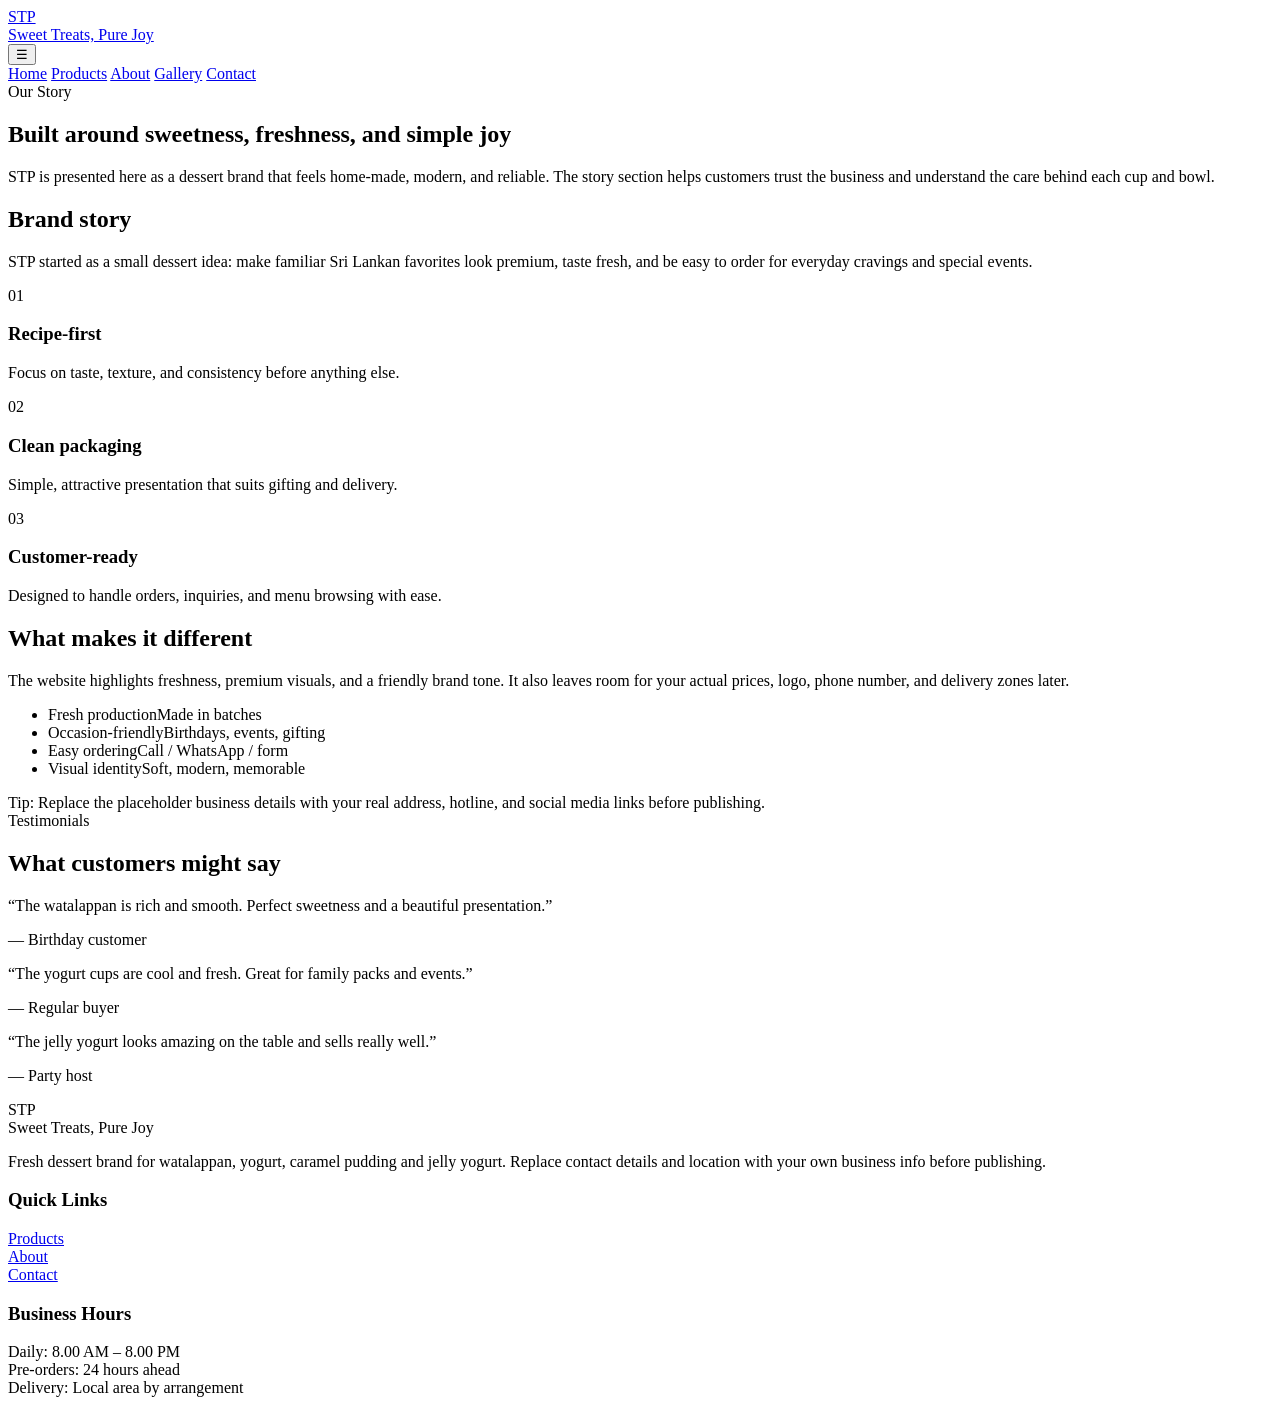
==== about.html @ 632a2897 "Add files via upload" ====
<!doctype html>
<html lang="en">
<head>
  <meta charset="utf-8" />
  <meta name="viewport" content="width=device-width, initial-scale=1" />
  <title>About | STP</title>
  <meta name="description" content="STP dessert business website - Watalappan, yogurt, caramel pudding, jelly yogurt." />
  <link rel="stylesheet" href="assets/style.css" />
</head>
<body>
  <header>
    <div class="container nav">
      <a class="brand" href="index.html" aria-label="STP home">
        <span class="logo" aria-hidden="true"></span>
        <span>
          <div>STP</div>
          <div class="small">Sweet Treats, Pure Joy</div>
        </span>
      </a>
      <button class="menu-btn" aria-label="Menu">☰</button>
      <nav class="nav-links" aria-label="Main navigation">
        <a href="index.html">Home</a>
        <a href="products.html">Products</a>
        <a href="about.html">About</a>
        <a href="gallery.html">Gallery</a>
        <a href="contact.html">Contact</a>
      </nav>
    </div>
  </header>
  
  <main>
    <section class="page-hero">
      <div class="container panel reveal">
        <span class="badge">Our Story</span>
        <h1>Built around sweetness, freshness, and simple joy</h1>
        <p>STP is presented here as a dessert brand that feels home-made, modern, and reliable. The story section helps customers trust the business and understand the care behind each cup and bowl.</p>
      </div>
    </section>

    <section class="section">
      <div class="container split">
        <div class="card reveal">
          <h2>Brand story</h2>
          <p>STP started as a small dessert idea: make familiar Sri Lankan favorites look premium, taste fresh, and be easy to order for everyday cravings and special events.</p>
          <div class="timeline" style="margin-top:16px">
            <div class="timeline-item">
              <div class="year">01</div>
              <div>
                <h3>Recipe-first</h3>
                <p>Focus on taste, texture, and consistency before anything else.</p>
              </div>
            </div>
            <div class="timeline-item">
              <div class="year">02</div>
              <div>
                <h3>Clean packaging</h3>
                <p>Simple, attractive presentation that suits gifting and delivery.</p>
              </div>
            </div>
            <div class="timeline-item">
              <div class="year">03</div>
              <div>
                <h3>Customer-ready</h3>
                <p>Designed to handle orders, inquiries, and menu browsing with ease.</p>
              </div>
            </div>
          </div>
        </div>

        <div class="card reveal">
          <h2>What makes it different</h2>
          <p class="small">The website highlights freshness, premium visuals, and a friendly brand tone. It also leaves room for your actual prices, logo, phone number, and delivery zones later.</p>
          <ul class="list" style="margin-top:14px">
            <li><span>Fresh production</span><span class="small">Made in batches</span></li>
            <li><span>Occasion-friendly</span><span class="small">Birthdays, events, gifting</span></li>
            <li><span>Easy ordering</span><span class="small">Call / WhatsApp / form</span></li>
            <li><span>Visual identity</span><span class="small">Soft, modern, memorable</span></li>
          </ul>
          <div class="note" style="margin-top:14px">Tip: Replace the placeholder business details with your real address, hotline, and social media links before publishing.</div>
        </div>
      </div>
    </section>

    <section class="section">
      <div class="container">
        <div class="section-title reveal">
          <div>
            <span class="badge">Testimonials</span>
            <h2>What customers might say</h2>
          </div>
        </div>
        <div class="grid cards-3">
          <div class="card reveal"><p>“The watalappan is rich and smooth. Perfect sweetness and a beautiful presentation.”</p><p class="small">— Birthday customer</p></div>
          <div class="card reveal"><p>“The yogurt cups are cool and fresh. Great for family packs and events.”</p><p class="small">— Regular buyer</p></div>
          <div class="card reveal"><p>“The jelly yogurt looks amazing on the table and sells really well.”</p><p class="small">— Party host</p></div>
        </div>
      </div>
    </section>
  </main>

  <footer>
    <div class="container footer-grid">
      <div class="reveal">
        <div class="brand" style="margin-bottom:12px"><span class="logo"></span><span><div>STP</div><div class="small">Sweet Treats, Pure Joy</div></span></div>
        <p class="small">Fresh dessert brand for watalappan, yogurt, caramel pudding and jelly yogurt. Replace contact details and location with your own business info before publishing.</p>
      </div>
      <div class="reveal">
        <h3>Quick Links</h3>
        <p class="small"><a href="products.html">Products</a><br><a href="about.html">About</a><br><a href="contact.html">Contact</a></p>
      </div>
      <div class="reveal">
        <h3>Business Hours</h3>
        <p class="small">Daily: 8.00 AM – 8.00 PM<br>Pre-orders: 24 hours ahead<br>Delivery: Local area by arrangement</p>
      </div>
    </div>
  </footer>
  <script src="assets/script.js"></script>
</body>
</html>
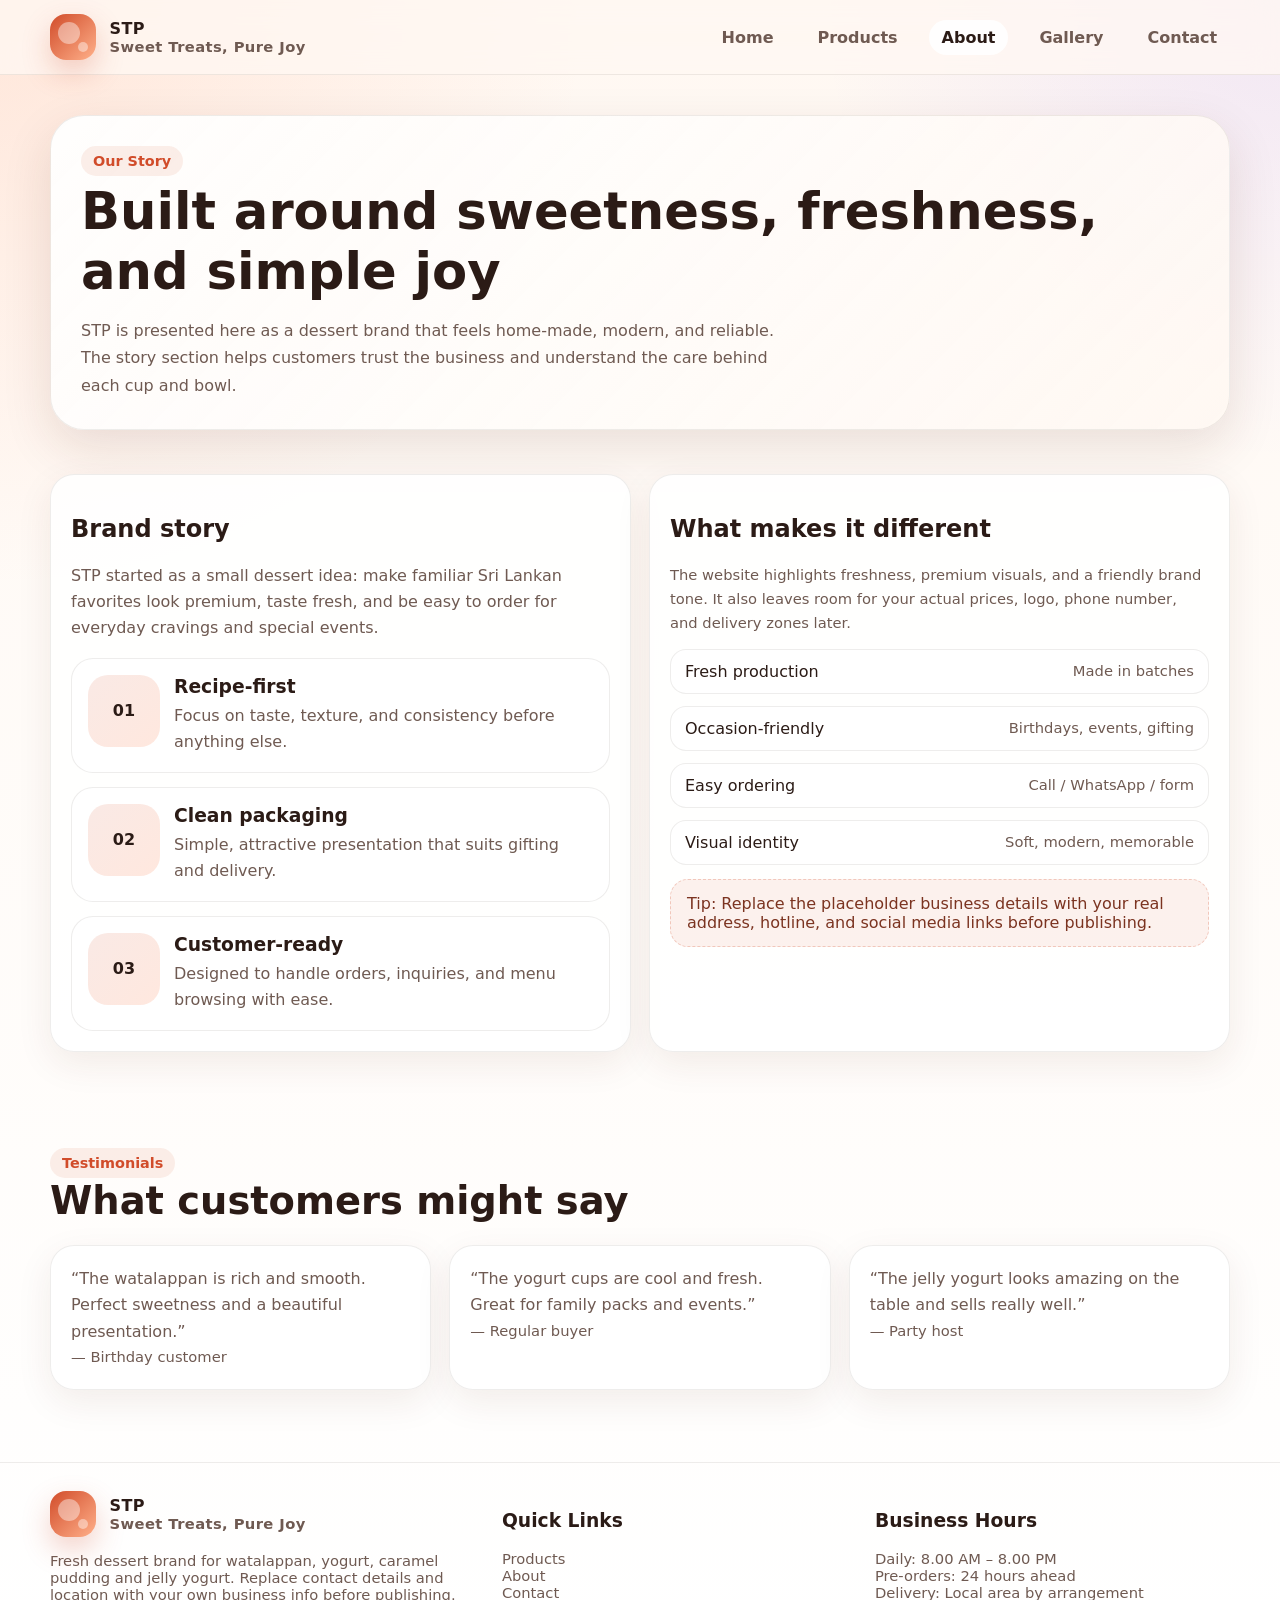
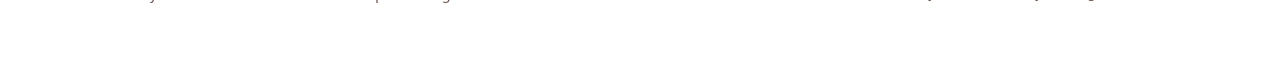
==== commit 3f1bce03: "Update about.html" ====
--- a/about.html
+++ b/about.html
@@ -5,7 +5,7 @@
   <meta name="viewport" content="width=device-width, initial-scale=1" />
   <title>About | STP</title>
   <meta name="description" content="STP dessert business website - Watalappan, yogurt, caramel pudding, jelly yogurt." />
-  <link rel="stylesheet" href="assets/style.css" />
+  <link rel="stylesheet" href="style.css" />
 </head>
 <body>
   <header>
@@ -114,6 +114,6 @@
       </div>
     </div>
   </footer>
-  <script src="assets/script.js"></script>
+  <script src="script.js"></script>
 </body>
-</html>+</html>
--- a/style.css
+++ b/style.css
@@ -0,0 +1,336 @@
+
+:root{
+  --bg: #fff8f2;
+  --bg-2:#fff0e4;
+  --card:#ffffff;
+  --text:#2b1b16;
+  --muted:#6f5a52;
+  --brand:#d14c2a;
+  --brand-2:#ff8a5b;
+  --brand-3:#7b4dff;
+  --line: rgba(43,27,22,.10);
+  --shadow: 0 18px 50px rgba(83, 34, 18, .12);
+  --radius: 24px;
+}
+*{box-sizing:border-box}
+html{scroll-behavior:smooth}
+body{
+  margin:0;
+  font-family: Inter, system-ui, -apple-system, BlinkMacSystemFont, "Segoe UI", sans-serif;
+  color:var(--text);
+  background:
+    radial-gradient(circle at top left, rgba(255,138,91,.16), transparent 28%),
+    radial-gradient(circle at top right, rgba(123,77,255,.10), transparent 22%),
+    linear-gradient(180deg, var(--bg), #fff);
+}
+a{color:inherit; text-decoration:none}
+img{max-width:100%; display:block}
+.container{width:min(1180px, calc(100% - 32px)); margin:0 auto}
+.btn{
+  display:inline-flex; align-items:center; justify-content:center; gap:.55rem;
+  padding: .95rem 1.25rem; border-radius:999px;
+  border:1px solid transparent; font-weight:700; cursor:pointer;
+  transition: transform .25s ease, box-shadow .25s ease, background .25s ease, border-color .25s ease;
+}
+.btn:hover{transform:translateY(-2px)}
+.btn-primary{
+  background: linear-gradient(135deg, var(--brand), var(--brand-2));
+  color:#fff; box-shadow: 0 12px 24px rgba(209,76,42,.25);
+}
+.btn-ghost{
+  background: rgba(255,255,255,.74); border-color:var(--line);
+}
+.badge{
+  display:inline-flex; gap:.45rem; align-items:center;
+  background: rgba(209,76,42,.09);
+  color: var(--brand);
+  padding:.45rem .75rem;
+  border-radius:999px;
+  font-size:.9rem; font-weight:700;
+}
+header{
+  position:sticky; top:0; z-index:100;
+  backdrop-filter: blur(14px);
+  background: rgba(255,248,242,.78);
+  border-bottom:1px solid rgba(43,27,22,.08);
+}
+.nav{
+  display:flex; align-items:center; justify-content:space-between;
+  min-height:74px; gap:16px;
+}
+.brand{
+  display:flex; align-items:center; gap:.85rem; font-weight:900; letter-spacing:.4px;
+}
+.logo{
+  width:46px; height:46px; border-radius:16px;
+  background: linear-gradient(135deg, var(--brand), #ffb08a);
+  box-shadow: 0 12px 28px rgba(209,76,42,.25);
+  position:relative; overflow:hidden;
+}
+.logo::before, .logo::after{
+  content:""; position:absolute; border-radius:999px; background:rgba(255,255,255,.42);
+}
+.logo::before{width:22px; height:22px; left:8px; top:8px}
+.logo::after{width:10px; height:10px; right:8px; bottom:8px}
+.nav-links{
+  display:flex; gap:1.15rem; align-items:center; flex-wrap:wrap;
+}
+.nav-links a{
+  padding:.5rem .8rem; border-radius:999px; color:var(--muted); font-weight:650;
+}
+.nav-links a.active, .nav-links a:hover{
+  color:var(--text); background:rgba(255,255,255,.88);
+}
+.menu-btn{
+  display:none; border:1px solid var(--line); background:#fff; width:46px; height:46px; border-radius:14px;
+}
+.hero{
+  padding: 56px 0 28px;
+}
+.hero-grid{
+  display:grid; grid-template-columns: 1.15fr .85fr; gap:28px; align-items:center;
+}
+.hero h1{
+  margin:.5rem 0 1rem; font-size:clamp(2.3rem, 5vw, 4.9rem); line-height:1.02;
+}
+.hero p{
+  color:var(--muted); font-size:1.06rem; line-height:1.75; max-width:60ch;
+}
+.hero-actions{display:flex; gap:12px; flex-wrap:wrap; margin-top:24px}
+.hero-card{
+  background: linear-gradient(180deg, rgba(255,255,255,.9), rgba(255,255,255,.78));
+  border:1px solid rgba(43,27,22,.08);
+  box-shadow: var(--shadow);
+  border-radius: 34px;
+  padding: 24px;
+  position:relative;
+  overflow:hidden;
+}
+.hero-art{
+  min-height: 470px;
+  display:grid;
+  place-items:center;
+}
+.float{
+  position:absolute; border-radius:999px; filter:blur(1px);
+  animation: drift 8s ease-in-out infinite;
+}
+.f1{width:120px;height:120px; background:rgba(255,138,91,.2); top:22px; left:22px}
+.f2{width:170px;height:170px; background:rgba(123,77,255,.13); right:18px; top:58px; animation-delay:-2s}
+.f3{width:95px;height:95px; background:rgba(209,76,42,.15); left:20px; bottom:34px; animation-delay:-4s}
+@keyframes drift{
+  0%,100%{transform:translateY(0) translateX(0) scale(1)}
+  50%{transform:translateY(-16px) translateX(12px) scale(1.05)}
+}
+.stack{
+  position:relative;
+  width:min(360px, 100%);
+  aspect-ratio:1/1.1;
+}
+.product-bubble{
+  position:absolute;
+  border-radius: 30px;
+  background: rgba(255,255,255,.84);
+  box-shadow: 0 16px 40px rgba(83,34,18,.14);
+  border:1px solid rgba(43,27,22,.08);
+  padding:16px;
+  animation: floatUp 6s ease-in-out infinite;
+}
+.product-bubble .emoji{font-size:2rem}
+.product-bubble h4{margin:.6rem 0 .2rem}
+.product-bubble p{margin:0; font-size:.9rem; color:var(--muted)}
+.pb1{left:0; top:18%; width:48%; transform:rotate(-8deg)}
+.pb2{right:0; top:6%; width:44%; transform:rotate(7deg); animation-delay:-1.5s}
+.pb3{left:20%; bottom:0; width:58%; transform:rotate(4deg); animation-delay:-3s}
+@keyframes floatUp{
+  0%,100%{transform:translateY(0) rotate(var(--r, 0deg))}
+  50%{transform:translateY(-14px) rotate(var(--r, 0deg))}
+}
+.section{padding: 24px 0 72px}
+.section-title{
+  display:flex; align-items:end; justify-content:space-between; gap:18px;
+  margin: 0 0 22px;
+}
+.section-title h2{margin:0; font-size:clamp(1.7rem, 3vw, 2.7rem)}
+.section-title p{margin:0; color:var(--muted); max-width:62ch}
+.grid{
+  display:grid; gap:18px;
+}
+.cards-4{grid-template-columns:repeat(4,1fr)}
+.cards-3{grid-template-columns:repeat(3,1fr)}
+.cards-2{grid-template-columns:repeat(2,1fr)}
+.card{
+  background:rgba(255,255,255,.86);
+  border:1px solid rgba(43,27,22,.08);
+  border-radius:var(--radius);
+  box-shadow: 0 12px 36px rgba(83,34,18,.08);
+  padding:20px;
+  transition:transform .25s ease, box-shadow .25s ease, border-color .25s ease;
+}
+.card:hover{transform:translateY(-4px); box-shadow: 0 18px 46px rgba(83,34,18,.12); border-color: rgba(209,76,42,.18)}
+.feature{
+  display:flex; gap:14px; align-items:flex-start;
+}
+.icon{
+  width:48px; height:48px; border-radius:16px;
+  display:grid; place-items:center; font-size:1.25rem;
+  background: linear-gradient(135deg, rgba(209,76,42,.12), rgba(255,138,91,.20));
+  flex:0 0 auto;
+}
+.feature h3, .card h3{margin:.1rem 0 .35rem}
+.feature p, .card p{margin:0; color:var(--muted); line-height:1.65}
+.split{
+  display:grid; grid-template-columns:1fr 1fr; gap:18px;
+}
+.list{
+  display:grid; gap:12px; margin:0; padding:0; list-style:none;
+}
+.list li{
+  padding:12px 14px;
+  border-radius:16px;
+  background:rgba(255,255,255,.72);
+  border:1px solid rgba(43,27,22,.08);
+  display:flex; justify-content:space-between; gap:10px;
+}
+.small{font-size:.92rem; color:var(--muted)}
+.kpi{
+  display:grid; grid-template-columns:repeat(4,1fr); gap:16px;
+  margin-top: 26px;
+}
+.kpi .card{text-align:center}
+.kpi strong{
+  display:block; font-size:2rem; margin-bottom:.35rem;
+}
+.products-toolbar{
+  display:flex; gap:10px; flex-wrap:wrap; margin-bottom:16px;
+}
+.filter-btn{
+  border:1px solid var(--line); background:#fff; color:var(--muted);
+  padding:.75rem 1rem; border-radius:999px; font-weight:700; cursor:pointer;
+}
+.filter-btn.active{background:linear-gradient(135deg, var(--brand), var(--brand-2)); color:#fff; border-color:transparent}
+.product-card{
+  overflow:hidden;
+}
+.product-top{
+  height:170px;
+  border-radius:20px;
+  background: linear-gradient(135deg, rgba(209,76,42,.11), rgba(123,77,255,.08));
+  position:relative;
+  margin-bottom:16px;
+}
+.product-top .orb{
+  position:absolute; border-radius:999px;
+  filter: blur(1px);
+}
+.orb.o1{width:92px;height:92px; background:rgba(255,255,255,.54); top:18px; left:22px}
+.orb.o2{width:64px;height:64px; background:rgba(255,138,91,.28); right:24px; top:34px}
+.orb.o3{width:108px;height:108px; background:rgba(123,77,255,.18); bottom:-18px; right:30px}
+.price{
+  font-weight:900; color:var(--brand); font-size:1.08rem;
+}
+.tag{
+  display:inline-flex; padding:.35rem .6rem; border-radius:999px;
+  background:rgba(209,76,42,.1); color:var(--brand); font-size:.82rem; font-weight:700;
+}
+.gallery-grid{
+  display:grid; grid-template-columns:2fr 1fr 1fr; gap:18px;
+}
+.gallery-item{
+  border-radius:28px; padding:22px; min-height:220px; position:relative; overflow:hidden;
+  background: linear-gradient(135deg, rgba(255,138,91,.18), rgba(255,255,255,.8));
+  border:1px solid rgba(43,27,22,.08);
+}
+.gallery-item:nth-child(2){background:linear-gradient(135deg, rgba(123,77,255,.14), rgba(255,255,255,.85))}
+.gallery-item:nth-child(3){background:linear-gradient(135deg, rgba(209,76,42,.16), rgba(255,255,255,.85))}
+.gallery-item:nth-child(4){background:linear-gradient(135deg, rgba(255,198,74,.18), rgba(255,255,255,.85))}
+.gallery-item h3{margin:0 0 .4rem}
+.gallery-item p{margin:0; color:var(--muted); max-width:34ch}
+.chips{display:flex; gap:8px; flex-wrap:wrap; margin-top:14px}
+.chip{
+  background:rgba(255,255,255,.78);
+  border:1px solid rgba(43,27,22,.08);
+  padding:.45rem .7rem; border-radius:999px; font-size:.84rem; font-weight:700;
+}
+footer{
+  padding:28px 0 44px; border-top:1px solid rgba(43,27,22,.08);
+}
+.footer-grid{
+  display:grid; grid-template-columns:1.1fr .9fr .9fr; gap:18px;
+}
+.form{
+  display:grid; gap:12px;
+}
+input, textarea, select{
+  width:100%; padding: .95rem 1rem; border-radius:16px;
+  border:1px solid rgba(43,27,22,.10);
+  background:rgba(255,255,255,.94); font:inherit; color:var(--text);
+}
+textarea{min-height:140px; resize:vertical}
+.note{
+  padding:14px 16px;
+  border-radius:18px;
+  background:rgba(209,76,42,.08);
+  border:1px dashed rgba(209,76,42,.25);
+  color:#7b3320;
+}
+.reveal{opacity:0; transform:translateY(18px); transition: all .7s ease}
+.reveal.visible{opacity:1; transform:none}
+.page-hero{
+  padding: 40px 0 20px;
+}
+.page-hero .panel{
+  border-radius: 34px;
+  padding: 30px;
+  background: linear-gradient(135deg, rgba(255,255,255,.92), rgba(255,248,242,.80));
+  border:1px solid rgba(43,27,22,.08);
+  box-shadow: var(--shadow);
+}
+.page-hero h1{margin:.3rem 0 1rem; font-size:clamp(2rem, 4vw, 3.7rem)}
+.page-hero p{margin:0; color:var(--muted); max-width:70ch; line-height:1.7}
+.timeline{
+  display:grid; gap:14px;
+}
+.timeline-item{
+  display:grid; grid-template-columns:72px 1fr; gap:14px; align-items:start;
+  padding:16px; background:#fff; border:1px solid rgba(43,27,22,.08);
+  border-radius:22px;
+}
+.timeline-item .year{
+  width:72px; height:72px; border-radius:20px;
+  display:grid; place-items:center; font-weight:900;
+  background:linear-gradient(135deg, rgba(209,76,42,.12), rgba(255,138,91,.2));
+}
+.faq details{
+  background:#fff; border:1px solid rgba(43,27,22,.08); border-radius:20px; padding:16px 18px;
+}
+.faq details + details{margin-top:12px}
+.faq summary{cursor:pointer; font-weight:800}
+.mobile-only{display:none}
+
+@media (max-width: 980px){
+  .hero-grid, .split, .footer-grid, .cards-4, .cards-3, .cards-2, .kpi, .gallery-grid{
+    grid-template-columns:1fr 1fr;
+  }
+  .hero-art{min-height: 420px}
+}
+@media (max-width: 760px){
+  .nav-links{
+    display:none;
+    position:absolute; left:16px; right:16px; top:78px;
+    background:#fff; border:1px solid rgba(43,27,22,.08); border-radius:22px;
+    padding:12px; flex-direction:column; align-items:stretch;
+    box-shadow: var(--shadow);
+  }
+  .nav-links.open{display:flex}
+  .nav-links a{padding: .85rem 1rem}
+  .menu-btn{display:grid; place-items:center}
+  .hero-grid, .split, .footer-grid, .cards-4, .cards-3, .cards-2, .kpi, .gallery-grid{
+    grid-template-columns:1fr;
+  }
+  .hero{padding-top: 28px}
+  .page-hero .panel, .card{border-radius:24px}
+  .section-title{flex-direction:column; align-items:start}
+  .hero-art{min-height: 380px}
+  .mobile-only{display:block}
+}
